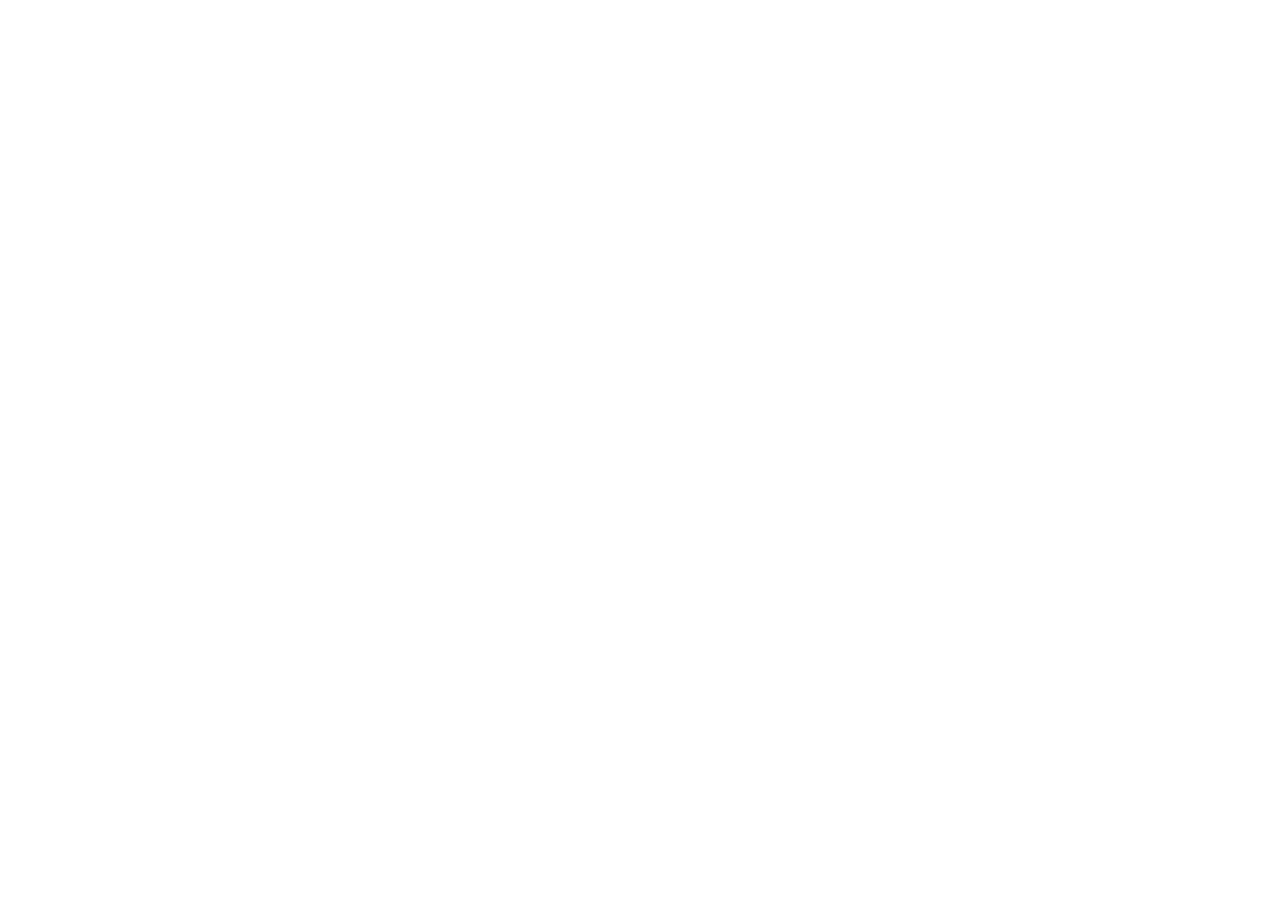
==== app/index.html @ c22bb0d3 "art: journey 01 — staff and bindle in right hand, white rose in left hand" ====
<!doctype html>
<html lang="en">
  <head>
    <meta charset="UTF-8" />
    <meta name="viewport" content="width=device-width, initial-scale=1.0" />
    <meta
      name="description"
      content="Calculate the full constellation of your being"
    />
    <title>Tarot Birth Cards &amp; Numerology</title>
    <link rel="preconnect" href="https://fonts.googleapis.com" />
    <link rel="preconnect" href="https://fonts.gstatic.com" crossorigin />
    <link
      href="https://fonts.googleapis.com/css2?family=Cinzel:wght@400;600;700&family=Cormorant+Garamond:ital,wght@0,400;0,500;0,600;1,400&display=swap"
      rel="stylesheet"
    />
  </head>
  <body>
    <div id="root"></div>
    <noscript>
      <div style="max-width: 32rem; margin: 4rem auto; padding: 0 1.5rem; text-align: center; color: #e8dff5; font-family: Georgia, serif;">
        <h1 style="letter-spacing: 0.2em;">Tarot Birth Cards &amp; Numerology</h1>
        <p>
          This site needs JavaScript to read the cards — it looks like JavaScript is turned off
          in your browser. Please enable it (or pause extensions that block scripts) and reload.
        </p>
      </div>
    </noscript>
    <script>
      // Boot watchdog: if the app has not mounted after 8s, the JS bundle failed to
      // start on this machine (blocked script, crashing extension, outdated browser).
      // Replace the blank page with an actionable message instead of silence.
      setTimeout(function () {
        var root = document.getElementById('root')
        if (root && root.childElementCount === 0 && !window.__tarotBooted) {
          root.innerHTML =
            '<div style="max-width: 34rem; margin: 5rem auto; padding: 2rem 1.75rem; text-align: center; color: #e8dff5; font-family: Georgia, serif; border: 1px solid rgba(251,191,36,0.35); border-radius: 1.25rem; background: rgba(20,12,40,0.6);">' +
            '<h1 style="font-size: 1.35rem; letter-spacing: 0.12em; margin-bottom: 1rem; color: #fcd9a0;">✦ The cards did not turn ✦</h1>' +
            '<p style="line-height: 1.65; margin-bottom: 0.75rem;">The page loaded but the app could not start on this device. Usually one of these fixes it:</p>' +
            '<ul style="text-align: left; line-height: 1.8; margin: 0 auto 1rem; display: inline-block;">' +
            '<li><b>Hard refresh</b> — press <b>Ctrl + Shift + R</b> (Mac: Cmd + Shift + R)</li>' +
            '<li><b>Update your browser</b> — an update is often waiting (check the menu ⋮ → Help)</li>' +
            '<li><b>Pause extensions</b> — ad-blockers or script blockers can stop the page; try an incognito window</li>' +
            '</ul>' +
            '<p style="color: #b9a8dd; font-size: 0.9rem;">If it still fails, tell us your browser and version and we will look deeper.</p>' +
            '</div>'
        }
      }, 8000)
    </script>
    <script type="module" src="/src/main.tsx"></script>
  </body>
</html>
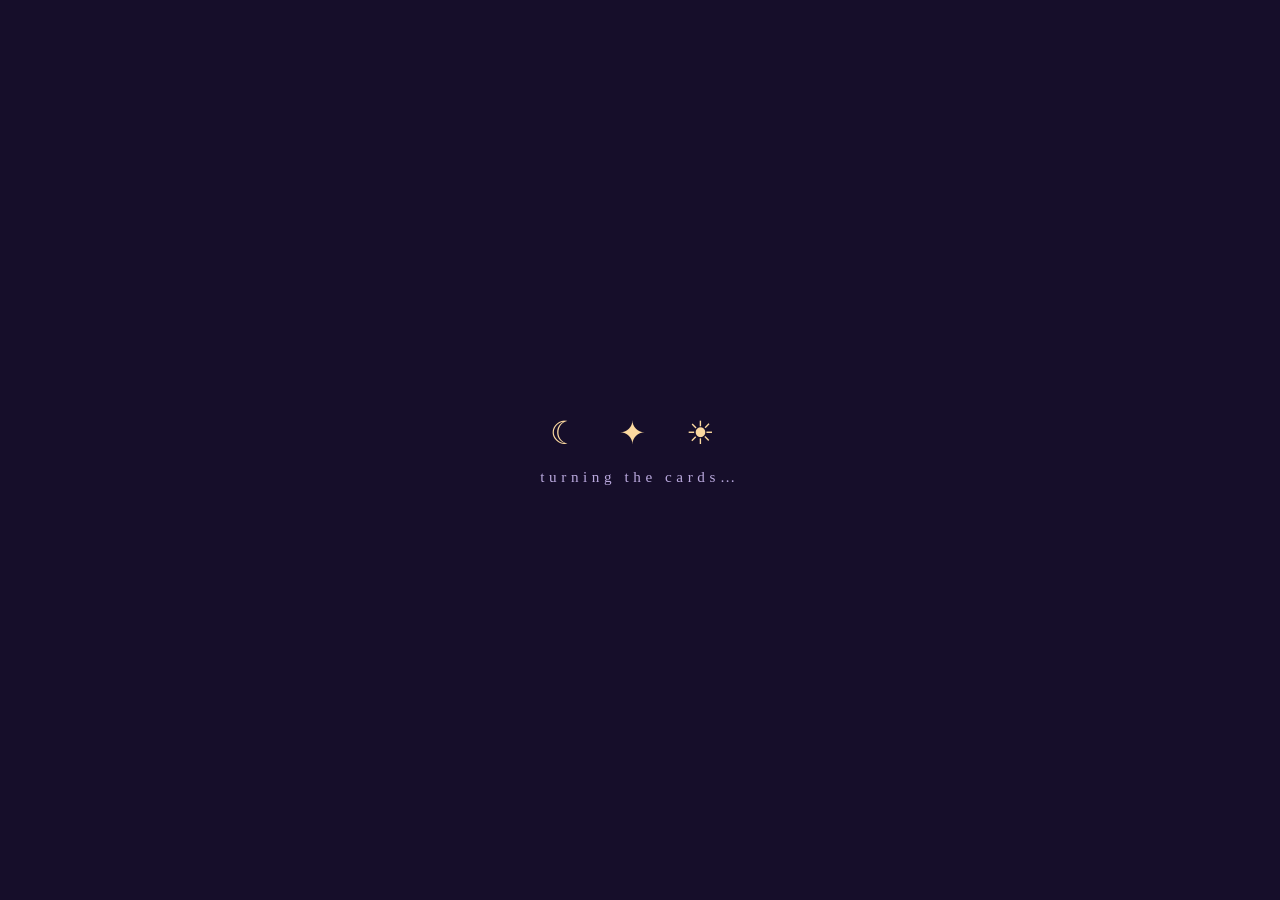
==== commit 9c58db00: "fix: crash on arcana 22 (The Fool) in constellation — black screen on results - getCard/getDomainNot" ====
--- a/app/index.html
+++ b/app/index.html
@@ -16,7 +16,24 @@
     />
   </head>
   <body>
-    <div id="root"></div>
+    <div id="root">
+      <!-- Boot splash: visible the instant the HTML arrives, replaced by React on mount.
+           Slow connections used to show a bare dark page for many seconds while the
+           JS bundle downloaded — this makes the wait legible instead of "black screen". -->
+      <div
+        id="boot-splash"
+        style="position:fixed;inset:0;display:flex;flex-direction:column;align-items:center;justify-content:center;gap:1rem;background:#160e2a;color:#e8dff5;font-family:Georgia,serif;text-align:center;"
+      >
+        <div style="font-size:2rem;letter-spacing:0.5em;color:#fcd9a0;animation:tarotPulse 1.6s ease-in-out infinite;">☾ ✦ ☀</div>
+        <div style="letter-spacing:0.3em;font-size:0.95rem;color:#b9a8dd;">turning the cards…</div>
+      </div>
+      <style>
+        @keyframes tarotPulse {
+          0%, 100% { opacity: 0.55; transform: scale(0.98); }
+          50% { opacity: 1; transform: scale(1.04); }
+        }
+      </style>
+    </div>
     <noscript>
       <div style="max-width: 32rem; margin: 4rem auto; padding: 0 1.5rem; text-align: center; color: #e8dff5; font-family: Georgia, serif;">
         <h1 style="letter-spacing: 0.2em;">Tarot Birth Cards &amp; Numerology</h1>
@@ -27,25 +44,51 @@
       </div>
     </noscript>
     <script>
-      // Boot watchdog: if the app has not mounted after 8s, the JS bundle failed to
-      // start on this machine (blocked script, crashing extension, outdated browser).
-      // Replace the blank page with an actionable message instead of silence.
-      setTimeout(function () {
+      // Collect uncaught errors so the watchdog card (and support reports) can
+      // name the real culprit instead of guessing.
+      window.__tarotErrors = []
+      window.addEventListener('error', function (e) {
+        window.__tarotErrors.push(String((e.error && e.error.stack) || e.message || e))
+        if (window.__tarotErrors.length > 5) window.__tarotErrors.shift()
+      })
+      window.addEventListener('unhandledrejection', function (e) {
+        window.__tarotErrors.push('unhandled rejection: ' + String((e.reason && e.reason.stack) || e.reason))
+        if (window.__tarotErrors.length > 5) window.__tarotErrors.shift()
+      })
+      // Boot watchdog. Two failure shapes are covered:
+      //  1. the bundle never started (blocked script, crashing extension, old browser)
+      //     → the splash is still showing at 10s and __tarotBooted was never set;
+      //  2. React mounted and then crashed (uncaught error empties the root)
+      //     → __tarotBooted is set but the root has no children at check time.
+      // Either way, replace silence with an actionable message.
+      function tarotBootCheck() {
         var root = document.getElementById('root')
-        if (root && root.childElementCount === 0 && !window.__tarotBooted) {
-          root.innerHTML =
-            '<div style="max-width: 34rem; margin: 5rem auto; padding: 2rem 1.75rem; text-align: center; color: #e8dff5; font-family: Georgia, serif; border: 1px solid rgba(251,191,36,0.35); border-radius: 1.25rem; background: rgba(20,12,40,0.6);">' +
-            '<h1 style="font-size: 1.35rem; letter-spacing: 0.12em; margin-bottom: 1rem; color: #fcd9a0;">✦ The cards did not turn ✦</h1>' +
-            '<p style="line-height: 1.65; margin-bottom: 0.75rem;">The page loaded but the app could not start on this device. Usually one of these fixes it:</p>' +
-            '<ul style="text-align: left; line-height: 1.8; margin: 0 auto 1rem; display: inline-block;">' +
-            '<li><b>Hard refresh</b> — press <b>Ctrl + Shift + R</b> (Mac: Cmd + Shift + R)</li>' +
-            '<li><b>Update your browser</b> — an update is often waiting (check the menu ⋮ → Help)</li>' +
-            '<li><b>Pause extensions</b> — ad-blockers or script blockers can stop the page; try an incognito window</li>' +
-            '</ul>' +
-            '<p style="color: #b9a8dd; font-size: 0.9rem;">If it still fails, tell us your browser and version and we will look deeper.</p>' +
-            '</div>'
-        }
-      }, 8000)
+        if (!root) return
+        // Never wipe a live app: if the root already holds real UI (form
+        // controls, nav, headings), the app mounted fine — an unset boot flag
+        // in that state just means a throttled timer, not a failed boot.
+        if (root.querySelector('input, button, nav, main, header, h1')) return
+        var mounted = window.__tarotBooted && root.childElementCount > 0
+        if (mounted) return
+        root.innerHTML =
+          '<div style="max-width: 34rem; margin: 5rem auto; padding: 2rem 1.75rem; text-align: center; color: #e8dff5; font-family: Georgia, serif; border: 1px solid rgba(251,191,36,0.35); border-radius: 1.25rem; background: rgba(20,12,40,0.6);">' +
+          '<h1 style="font-size: 1.35rem; letter-spacing: 0.12em; margin-bottom: 1rem; color: #fcd9a0;">✦ The cards did not turn ✦</h1>' +
+          '<p style="line-height: 1.65; margin-bottom: 0.75rem;">The page loaded but the app could not start on this device. Usually one of these fixes it:</p>' +
+          '<ul style="text-align: left; line-height: 1.8; margin: 0 auto 1rem; display: inline-block;">' +
+          '<li><b>Hard refresh</b> — press <b>Ctrl + Shift + R</b> (Mac: Cmd + Shift + R)</li>' +
+          '<li><b>Update your browser</b> — an update is often waiting (check the menu ⋮ → Help)</li>' +
+          '<li><b>Pause extensions</b> — ad-blockers or script blockers can stop the page; try an incognito window</li>' +
+          '</ul>' +
+          '<p style="color: #b9a8dd; font-size: 0.9rem;">Still stuck? Note your browser and version and we will look deeper.</p>' +
+          (window.__tarotErrors && window.__tarotErrors.length
+            ? '<pre style="text-align:left;white-space:pre-wrap;font-size:0.7rem;color:#8f7fb8;background:rgba(0,0,0,0.35);padding:0.75rem;border-radius:0.5rem;max-height:9rem;overflow:auto;">' +
+              window.__tarotErrors.join('\n\n').replace(/</g, '&lt;') +
+              '</pre>'
+            : '') +
+          '</div>'
+      }
+      setTimeout(tarotBootCheck, 10000)
+      setTimeout(tarotBootCheck, 30000)
     </script>
     <script type="module" src="/src/main.tsx"></script>
   </body>
